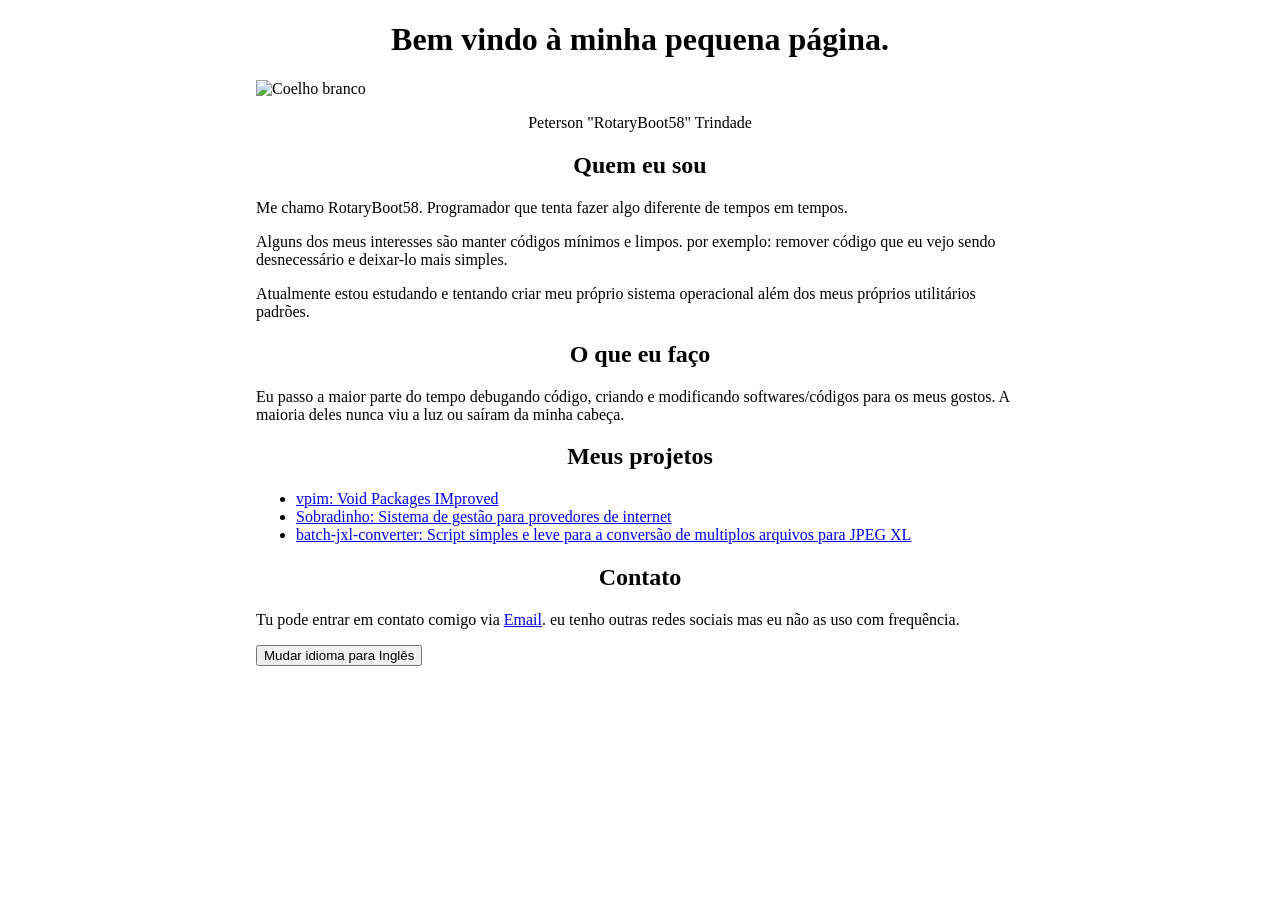
==== portuguese.html @ 36fda6b3 "create(portuguese.html): added portuguese html file por better internazioanfeianige" ====
<!doctype html>
<html lang="pt-br">
<head>
	<meta charset="UTF-8">
	<meta name="viewport" content="width=device-width, initial-scale=1.0">
	<link rel="stylesheet" href="style.css">
	<title>RotaryBoot58</title>
</head>
<body>
	<main>
		<h1>Bem vindo à minha pequena página.</h1>
	
		<section id="me">
			<img src="foto.jxl" alt="Coelho branco">
			<p>Peterson "RotaryBoot58" Trindade</p>
		</section>
	
		<section>
			<h2>Quem eu sou</h2>
			<p>Me chamo RotaryBoot58. Programador que tenta fazer algo diferente de tempos em tempos.</p>
			<p>Alguns dos meus interesses são manter códigos mínimos e limpos. por exemplo: remover código que eu vejo sendo desnecessário e deixar-lo mais simples.</p>
			<p>Atualmente estou estudando e tentando criar meu próprio sistema operacional além dos meus próprios utilitários padrões.</p>
		</section>
	
		<section>
			<h2>O que eu faço</h2>
			<p>Eu passo a maior parte do tempo debugando código, criando e modificando softwares/códigos para os meus gostos. A maioria deles nunca viu a luz ou saíram da minha cabeça.</p>
		</section>
	
		<section>
			<h2>Meus projetos</h2>
			<ul>
				<li>
					<a href="https://codeberg.org/RotaryBoot58/vpim">vpim: Void Packages IMproved</a>
				</li>
				<li>
					<a href="https://codeberg.org/RotaryBoot58/sobradinho">Sobradinho: Sistema de gestão para provedores de internet</a>
				</li>
				<li>
					<a href="https://codeberg.org/RotaryBoot58/batch-jxl-converter">batch-jxl-converter: Script simples e leve para a conversão de multiplos arquivos para JPEG XL</a>
				</li>
			</ul>
		</section>
	
		<section>
			<h2>Contato</h2>
			<p>Tu pode entrar em contato comigo via <a href="mailto:petersoncraft20@proton.me">Email</a>. eu tenho outras redes sociais mas eu não as uso com frequência.</p>
		</section>
	
		<button data-language="en">Mudar idioma para Inglês</button>
	</main>
	
	<script src="script.js"></script>
</body>
</html>
---- style.css ----
h1, h2
{
	text-align: center;
}

body
{
	width: 768px;
	margin: auto;
}

#me
{
	margin: auto;

	img
	{
		display: block;
		margin: auto;
	}

	p
	{
		text-align: center;
	}
}
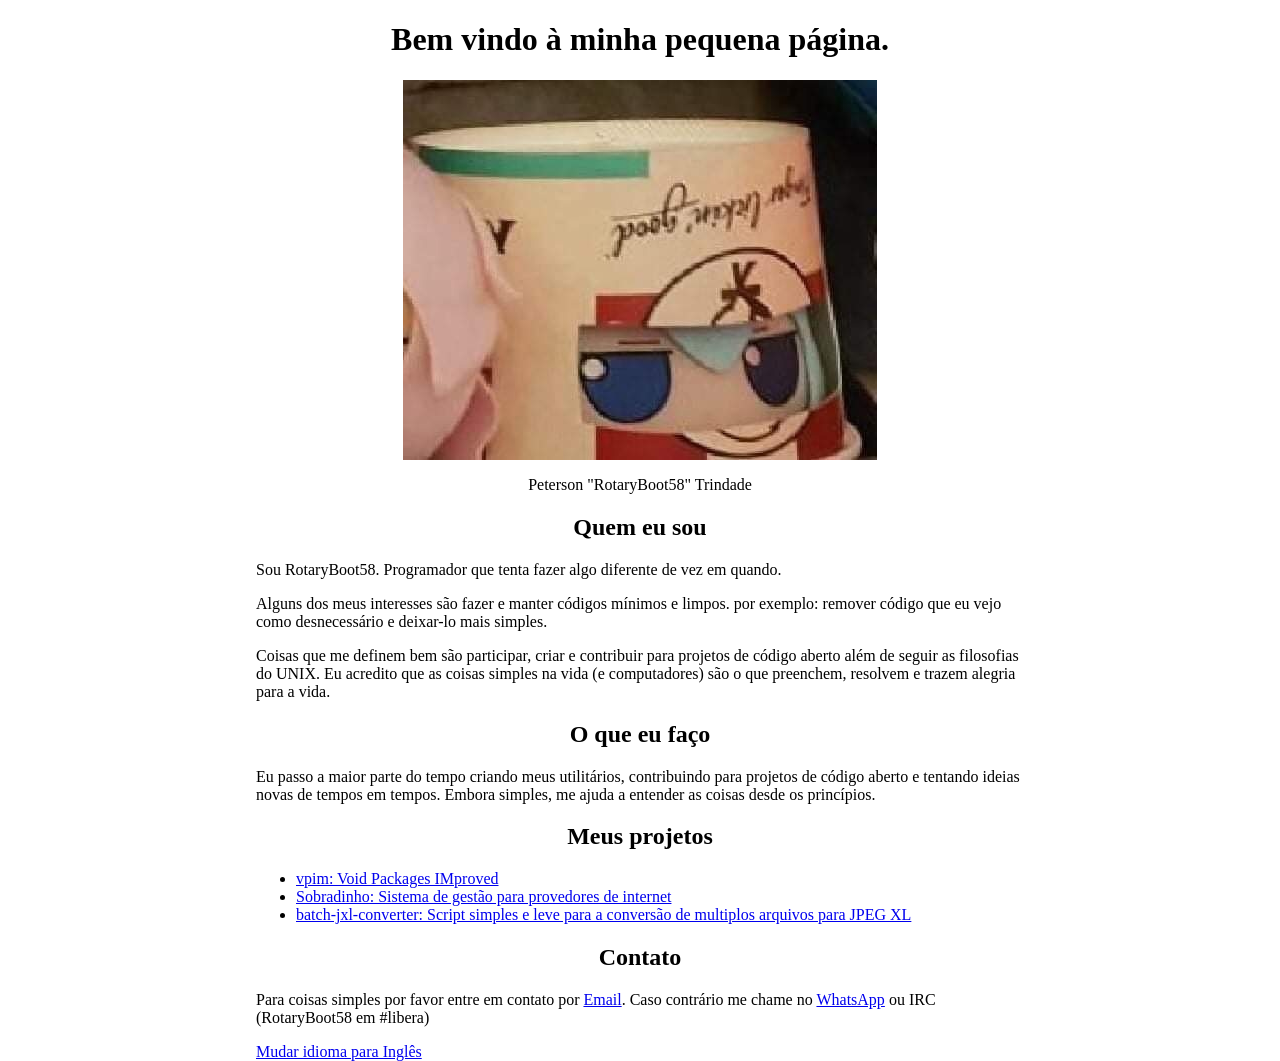
==== commit d536b747: "index.html, portuguese.html: updated text" ====
--- a/portuguese.html
+++ b/portuguese.html
@@ -11,43 +11,67 @@
 		<h1>Bem vindo à minha pequena página.</h1>
 	
 		<section id="me">
-			<img src="foto.jxl" alt="Coelho branco">
+			<img src="./foto.webp" alt="Boneca de cabelo azul com um balde de papel na cabeça">
 			<p>Peterson "RotaryBoot58" Trindade</p>
 		</section>
 	
 		<section>
 			<h2>Quem eu sou</h2>
-			<p>Me chamo RotaryBoot58. Programador que tenta fazer algo diferente de tempos em tempos.</p>
-			<p>Alguns dos meus interesses são manter códigos mínimos e limpos. por exemplo: remover código que eu vejo sendo desnecessário e deixar-lo mais simples.</p>
-			<p>Atualmente estou estudando e tentando criar meu próprio sistema operacional além dos meus próprios utilitários padrões.</p>
+			<p>Sou RotaryBoot58. Programador que tenta fazer algo diferente de vez em quando.</p>
+			<p>
+				Alguns dos meus interesses são fazer e manter códigos mínimos e limpos.
+				por exemplo: remover código que eu vejo como desnecessário e deixar-lo mais simples.
+			</p>
+			<p>
+				Coisas que me definem bem são participar, criar e contribuir para projetos de
+				código aberto além de seguir as filosofias do UNIX. Eu acredito que as coisas
+				simples na vida (e computadores) são o que preenchem, resolvem e trazem alegria
+				para a vida.
+			</p>
 		</section>
 	
 		<section>
 			<h2>O que eu faço</h2>
-			<p>Eu passo a maior parte do tempo debugando código, criando e modificando softwares/códigos para os meus gostos. A maioria deles nunca viu a luz ou saíram da minha cabeça.</p>
+			<p>
+				Eu passo a maior parte do tempo criando meus utilitários, contribuindo para projetos
+				de código aberto e tentando ideias novas de tempos em tempos. Embora simples, me
+				ajuda a entender as coisas desde os princípios.
+			</p>
 		</section>
 	
 		<section>
 			<h2>Meus projetos</h2>
 			<ul>
 				<li>
-					<a href="https://codeberg.org/RotaryBoot58/vpim">vpim: Void Packages IMproved</a>
+					<a href="https://codeberg.org/RotaryBoot58/vpim">
+						vpim: Void Packages IMproved
+					</a>
 				</li>
 				<li>
-					<a href="https://codeberg.org/RotaryBoot58/sobradinho">Sobradinho: Sistema de gestão para provedores de internet</a>
+					<a href="https://codeberg.org/RotaryBoot58/sobradinho">
+						Sobradinho: Sistema de gestão para provedores de internet
+					</a>
 				</li>
 				<li>
-					<a href="https://codeberg.org/RotaryBoot58/batch-jxl-converter">batch-jxl-converter: Script simples e leve para a conversão de multiplos arquivos para JPEG XL</a>
+					<a href="https://codeberg.org/RotaryBoot58/batch-jxl-converter">
+						batch-jxl-converter:
+						Script simples e leve para a conversão de multiplos arquivos para JPEG XL
+					</a>
 				</li>
 			</ul>
 		</section>
 	
 		<section>
 			<h2>Contato</h2>
-			<p>Tu pode entrar em contato comigo via <a href="mailto:petersoncraft20@proton.me">Email</a>. eu tenho outras redes sociais mas eu não as uso com frequência.</p>
+			<p>
+				Para coisas simples por favor entre em contato por
+				<a href="mailto:petersoncraft20@proton.me">Email</a>.
+				Caso contrário me chame no <a href="https://wa.me/5551996658112">WhatsApp</a>
+				ou IRC (RotaryBoot58 em #libera)
+			</p>
 		</section>
 	
-		<button data-language="en">Mudar idioma para Inglês</button>
+		<a href="./">Mudar idioma para Inglês</a>
 	</main>
 	
 	<script src="script.js"></script>
--- a/style.css
+++ b/style.css
@@ -24,3 +24,10 @@
 		text-align: center;
 	}
 }
+
+button
+{
+	position: fixed;
+	bottom: 64px;
+	right: 64px;
+}
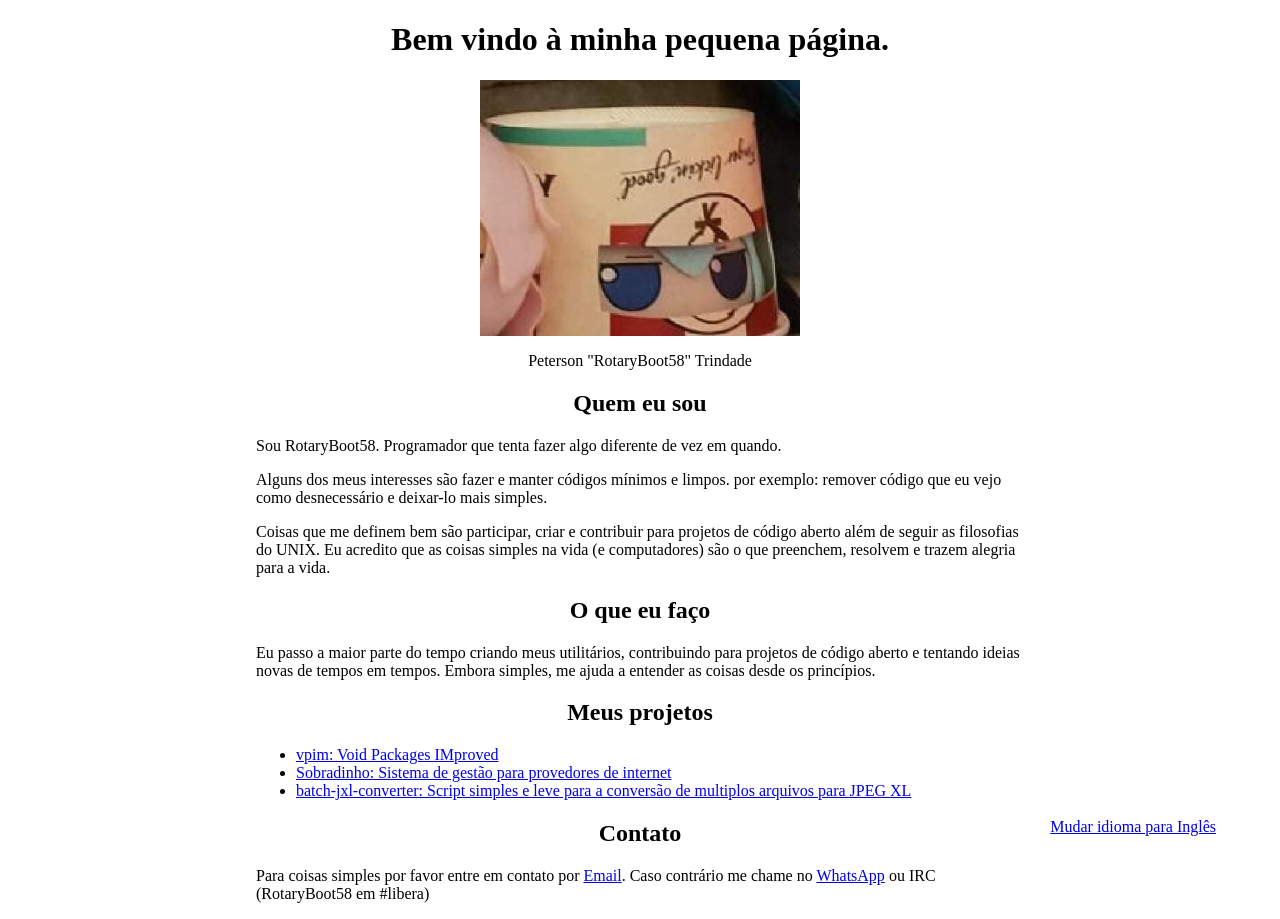
==== commit b4af27f6: "index.html, portuguese.html, style.css: updated photo size and anchor to change language" ====
--- a/portuguese.html
+++ b/portuguese.html
@@ -71,7 +71,7 @@
 			</p>
 		</section>
 	
-		<a href="./">Mudar idioma para Inglês</a>
+		<a href="./"  id="language-anchor">Mudar idioma para Inglês</a>
 	</main>
 	
 	<script src="script.js"></script>
--- a/style.css
+++ b/style.css
@@ -1,12 +1,19 @@
-h1, h2
-{
-	text-align: center;
-}
-
 body
 {
 	width: 768px;
 	margin: auto;
+
+	h1, h2
+	{
+		text-align: center;
+	}
+
+	#language-anchor
+	{
+		position: fixed;
+		bottom: 64px;
+		right: 64px;
+	}
 }
 
 #me
@@ -17,6 +24,7 @@
 	{
 		display: block;
 		margin: auto;
+		height: 256px;
 	}
 
 	p
@@ -24,10 +32,3 @@
 		text-align: center;
 	}
 }
-
-button
-{
-	position: fixed;
-	bottom: 64px;
-	right: 64px;
-}
